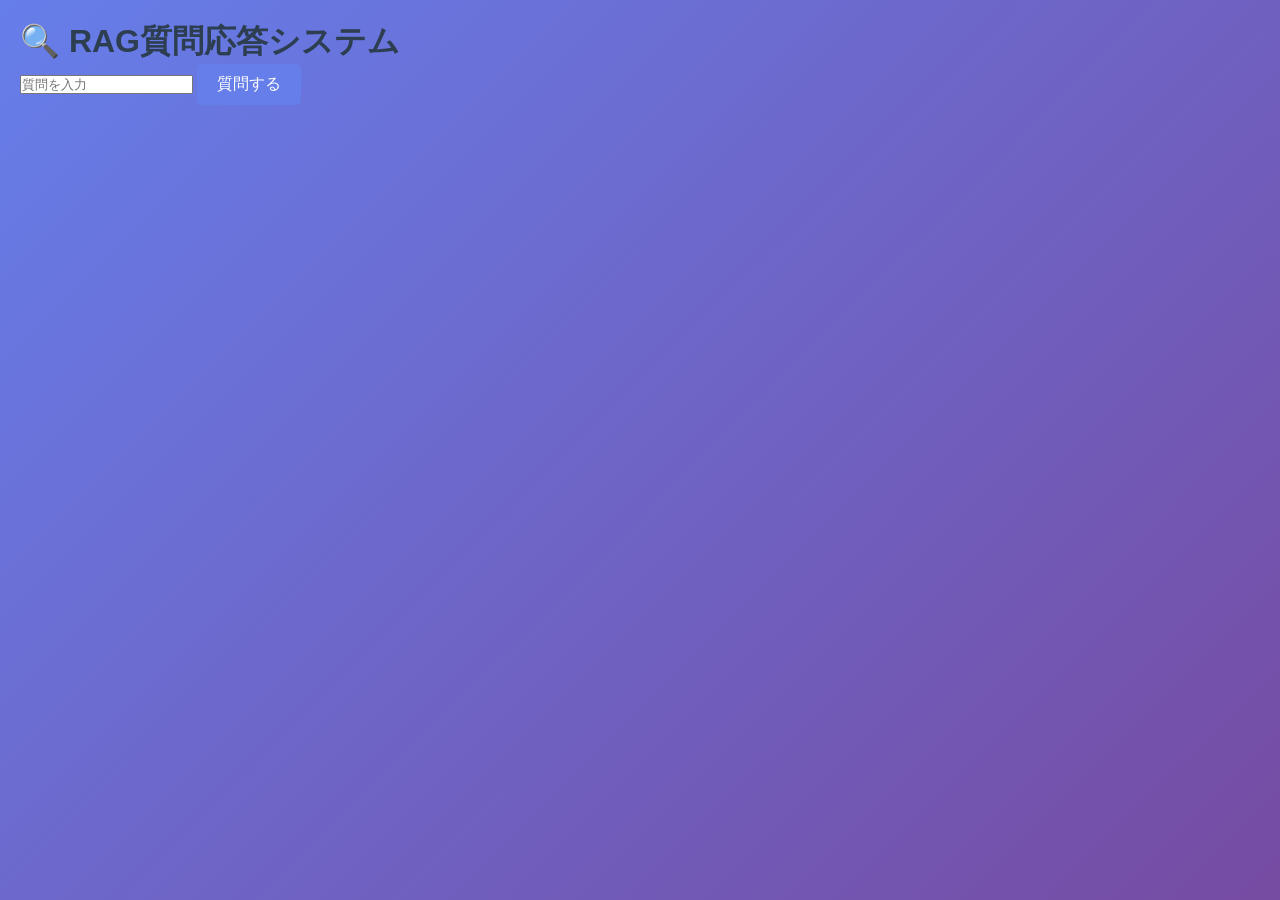
==== rag.html @ d3ee5689 "実験2週目の成果" ====
<!DOCTYPE html>
<html lang="ja">
<head>
    <title>RAGシステム</title>
    <link rel="stylesheet" href="css/style.css">
</head>
<body>
    <h1>🔍 RAG質問応答システム</h1>
    
    <input id="question" placeholder="質問を入力">
    <button onclick="askRAG()">質問する</button>
    
    <div id="rag-result"></div>
    
    <script src="js/config.js"></script>
    <script src="js/llm-client.js"></script>
    <script src="js/vector-search.js"></script>
    <script src="js/rag-system.js"></script>
    <script src="js/app-rag.js"></script>
</body>
</html>
---- css/style.css ----
* {
    margin: 0;
    padding: 0;
    box-sizing: border-box;
}

body {
    font-family: 'Segoe UI', Tahoma, Geneva, Verdana, sans-serif;
    background: linear-gradient(135deg, #667eea 0%, #764ba2 100%);
    min-height: 100vh;
    padding: 20px;
}

.container {
    max-width: 1200px;
    margin: 0 auto;
    background: white;
    border-radius: 15px;
    padding: 30px;
    box-shadow: 0 10px 30px rgba(0,0,0,0.2);
}

header {
    text-align: center;
    margin-bottom: 30px;
    border-bottom: 2px solid #667eea;
    padding-bottom: 20px;
}

h1 {
    color: #2c3e50;
    font-size: 2em;
}

.subtitle {
    color: #7f8c8d;
    margin-top: 10px;
}

main {
    display: flex;
    gap: 30px;
}

.chat-section {
    flex: 2;
}

.chat-messages {
    height: 400px;
    overflow-y: auto;
    border: 1px solid #ddd;
    border-radius: 8px;
    padding: 15px;
    margin-bottom: 15px;
    background: #f8f9fa;
}

.system-message {
    background: #e3f2fd;
    padding: 10px;
    border-radius: 5px;
    margin-bottom: 10px;
}

.user-message {
    background: #e8f5e9;
    padding: 10px;
    border-radius: 5px;
    margin-bottom: 10px;
    text-align: right;
}

.ai-message {
    background: #fff3e0;
    padding: 10px;
    border-radius: 5px;
    margin-bottom: 10px;
}

.input-area {
    display: flex;
    gap: 10px;
}

#user-input {
    flex: 1;
    padding: 10px;
    border: 1px solid #ddd;
    border-radius: 5px;
    font-size: 16px;
}

button {
    padding: 10px 20px;
    background: #667eea;
    color: white;
    border: none;
    border-radius: 5px;
    cursor: pointer;
    font-size: 16px;
}

button:hover {
    background: #5568d3;
}

.info-section {
    flex: 1;
    background: #f8f9fa;
    padding: 20px;
    border-radius: 8px;
}

.info-section h3 {
    margin-bottom: 15px;
    color: #2c3e50;
}
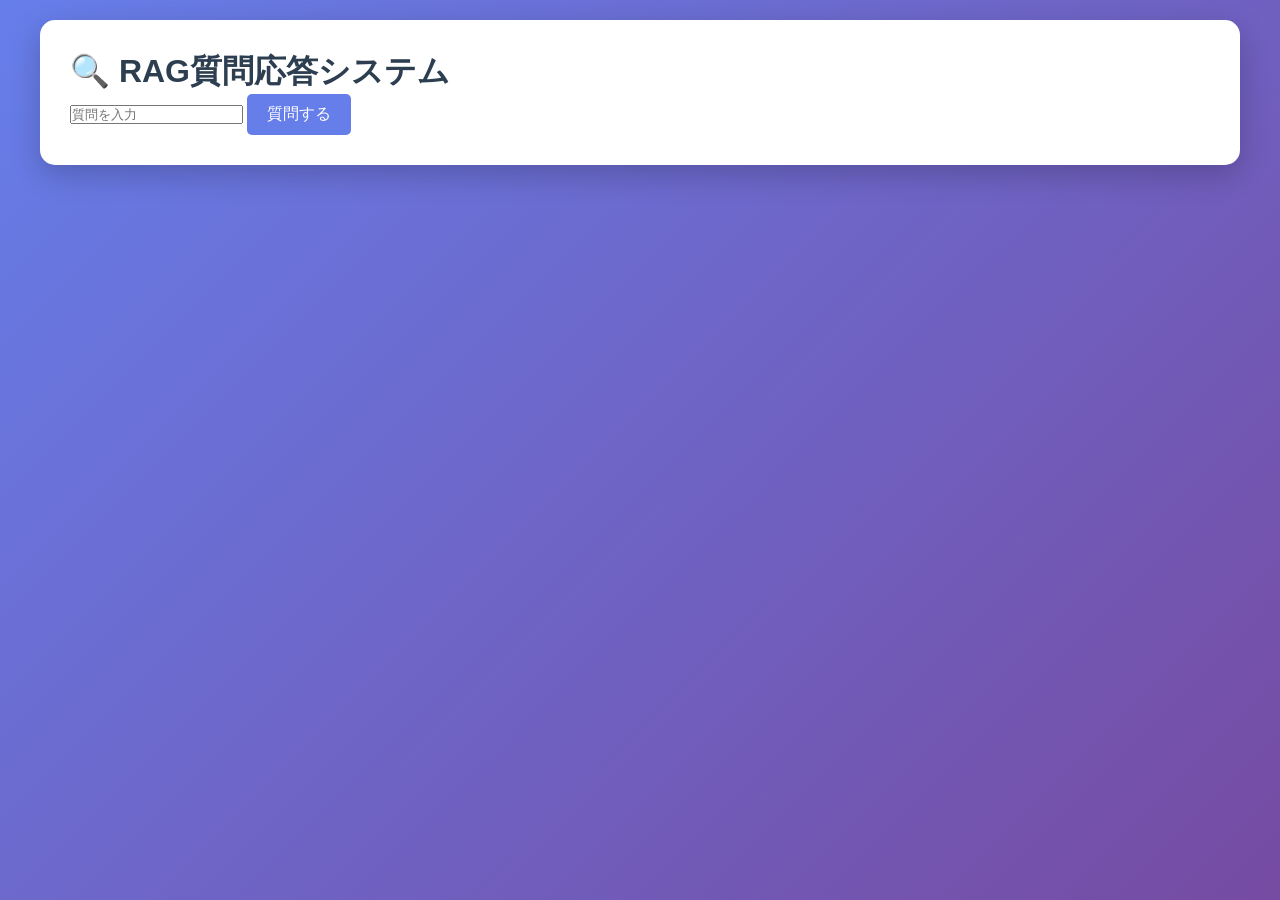
==== commit 33ae4602: "RAG検索結果の改善、見た目の調整" ====
--- a/rag.html
+++ b/rag.html
@@ -5,12 +5,14 @@
     <link rel="stylesheet" href="css/style.css">
 </head>
 <body>
-    <h1>🔍 RAG質問応答システム</h1>
-    
-    <input id="question" placeholder="質問を入力">
-    <button onclick="askRAG()">質問する</button>
-    
-    <div id="rag-result"></div>
+    <div class="container">
+        <h1>🔍 RAG質問応答システム</h1>
+        
+        <input id="question" placeholder="質問を入力">
+        <button onclick="askRAG()">質問する</button>
+        
+        <div id="rag-result"></div>
+    </div>
     
     <script src="js/config.js"></script>
     <script src="js/llm-client.js"></script>
